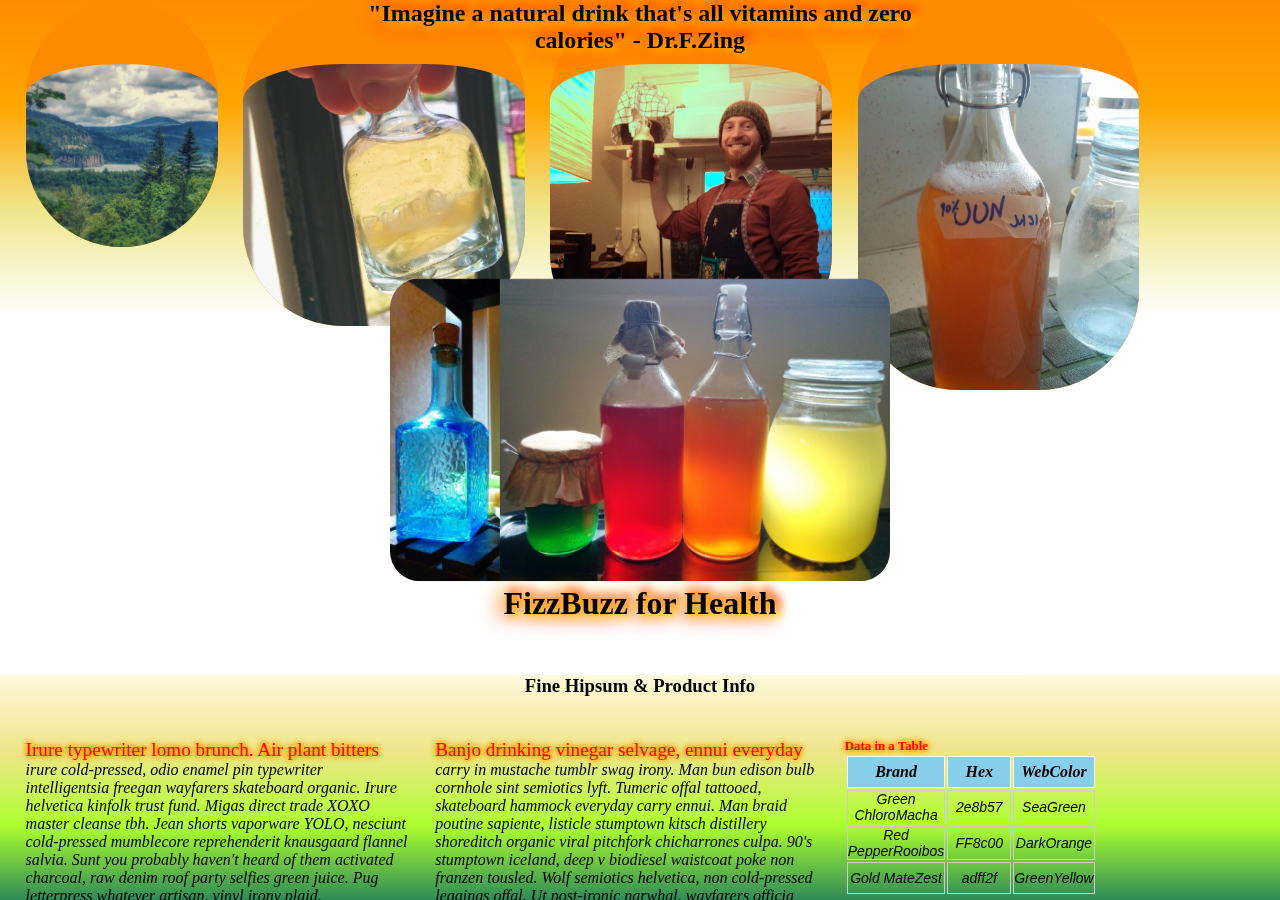
==== index.html @ c45c2cfe "flattens dir structure" ====
<!DOCTYPE html>
<html>
  <head>
    <link rel="stylesheet" href="styles/styles.css">
    <title>FizzBuzz for Health</title>
  </head>
  <body>

    <div class="top_link_zone center-within-me top-gradient">
      <h2 class="center-chunk-me-plz">"Imagine a natural drink that's all vitamins and zero calories" - Dr.F.Zing</h2>
      <div><img class="top_link_image keep-it-tricky-sized" src="resources/clean_water.png"></div>
      <div><img class="top_link_image" src="resources/tiny_jar.png"></div>
      <div><img class="top_link_image" src="resources/2013_beginnings.png"></div>
      <div><img class="top_link_image" src="resources/jun.png"></div>
      <!-- All images copyright of the author: free to reuse for any purposes -->
    </div>

    <div class="center-fixed-in-viewport">
      <div class="center-within-me">
        <div class="center-and-valign-me-plz">
          <img src="resources/kombucha_rainbow.png" alt="kombucha_rainbow" class="keep-it-realistic"/>
          <h1>FizzBuzz for Health</h1>
        </div>
      </div>
    </div>

    <div class="bottom_pic_zone center-within-me bottom-gradient">
      <div class="center-chunk-me-plz"><h3>Fine Hipsum &amp; Product Info</h3></div>
      <div class="hipsum-filler">Irure typewriter lomo brunch. Air plant bitters irure cold-pressed, odio enamel pin typewriter intelligentsia freegan wayfarers skateboard organic. Irure helvetica kinfolk trust fund. Migas direct trade XOXO master cleanse tbh. Jean shorts vaporware YOLO, nesciunt cold-pressed mumblecore reprehenderit knausgaard flannel salvia. Sunt you probably haven't heard of them activated charcoal, raw denim roof party selfies green juice. Pug letterpress whatever artisan, vinyl irony plaid.</div>
      <div class="hipsum-filler">Banjo drinking vinegar selvage, ennui everyday carry in mustache tumblr swag irony. Man bun edison bulb cornhole sint semiotics lyft. Tumeric offal tattooed, skateboard hammock everyday carry ennui. Man braid poutine sapiente, listicle stumptown kitsch distillery shoreditch organic viral pitchfork chicharrones culpa. 90's stumptown iceland, deep v biodiesel waistcoat poke non franzen tousled. Wolf semiotics helvetica, non cold-pressed leggings offal. Ut post-ironic narwhal, wayfarers officia hexagon fam et vegan whatever affogato tattooed cornhole.</div>
      <div class="hipsum-filler"><h6>Data in a Table</h6>
        <table>
          <thead>
            <tr>
              <th>Brand</th>
              <th>Hex</th>
              <th>WebColor</th>
            </tr>
          </thead>
          <tbody>
            <tr>
              <td>Green ChloroMacha</td>
              <td>2e8b57</td>
              <td>SeaGreen</td>
            </tr>
            <tr>
              <td>Red PepperRooibos</td>
              <td>FF8c00</td>
              <td>DarkOrange</td>
            </tr>
            <tr>
              <td>Gold MateZest</td>
              <td>adff2f</td>
              <td>GreenYellow</td>
            </tr>
          </tbody>
        </table>
      </div>
    </div>

  </body>
</html>
---- styles/styles.css ----
*,
*::before,
*::after {
  -webkit-box-sizing: border-box;
  -moz-box-sizing: border-box;
  box-sizing: border-box;
  margin: 0;
  padding: 0;
}
body {
  font-family: 'Luminari', cursive, serif;
}
h1, h2 {
  text-decoration: none;
  text-align: center;
  text-shadow:
  4px 4px 10px gold,
  -4px -4px 20px gold,
  -4px 4px 20px red,
  4px -4px 10px red;
}
td, th {
  width: 4rem;
  height: 2rem;
  border: 1px solid #ccc;
  text-align: center;
}
tr th {
  background: skyblue;
  border-color: white;
}
tr > td {
  font-family: sans-serif;
  font-size: 14px;
}
/*centering classes*/
.center-within-me {
  position: relative;
}
.center-and-valign-me-plz {
  position: absolute;
  left: 50%;
  top: 50%;
  transform: translate(-50%, -50%);
  z-index: 999;
}
.center-chunk-me-plz {
  position: absolute;
  left: 50%;
  transform: translate(-50%, 0);
}
.center-fixed-in-viewport {
  position: fixed;
  top: 50%;
  left: 50%;
  margin-right: -50%;
  transform: translate(-50%, -50%)
}
.keep-it-realistic {
  width: 500px;
  height: none;
  border-radius: 30px;
}
/*specific page zones*/
.top_link_zone {
  position: fixed;
  height: 35%;
  width: 100%;
  top: 0px;
  z-index: 0;
}
.top_link_image {
  padding-top: 5%;
  margin-left: 2%;
  width: 22%;
  background-color: DarkOrange;
  float: left;
  z-index: 0;
  border-radius: 100px;
}
.keep-it-tricky-sized {
  width: 15%;
  height: none;
}
.bottom_pic_zone {
  position: fixed;
  bottom: 0px;
  height: 25%;
  width: 100%;
  z-index: 0;
}
/*quadrants in the bottom_pic_zone*/
/*filler text*/
.hipsum-filler {
  font-style: italic;
  padding-top: 5%;
  margin-left: 2%;
  width: 30%;
  float: left;
  z-index: 0;
}
.hipsum-filler::first-line {
  color: red;
  font-style: normal;
  font-size: 1.2em;
  text-shadow: 2px 2px 5px orange,
  -2px -2px 5px orange,
  -2px 2px 5px orange,
  2px -2px 5px orange;
}
/*gradients*/
.top-gradient {
  background: cornsilk; /* For browsers that do not support gradients */
    background: -webkit-linear-gradient(DarkOrange, orange, khaki, white); /* For Safari 5.1 to 6.0 */
    background: -o-linear-gradient(DarkOrange, orange, khaki, white); /* For Opera 11.1 to 12.0 */
    background: -moz-linear-gradient(DarkOrange, orange, khaki, white); /* For Firefox 3.6 to 15 */
    background: linear-gradient(DarkOrange, orange, khaki, white); /* Standard syntax */
}
.bottom-gradient {
  background: cornsilk; /* For browsers that do not support gradients */
    background: -webkit-linear-gradientcornsilk, (cornsilk, khaki, GreenYellow, SeaGreen); /* For Safari 5.1 to 6.0 */
    background: -o-linear-gradient(cornsilk, khaki, GreenYellow, SeaGreen); /* For Opera 11.1 to 12.0 */
    background: -moz-linear-gradient(cornsilk, khaki, GreenYellow, SeaGreen); /* For Firefox 3.6 to 15 */
    background: linear-gradient(cornsilk, khaki, GreenYellow, SeaGreen); /* Standard syntax */
}
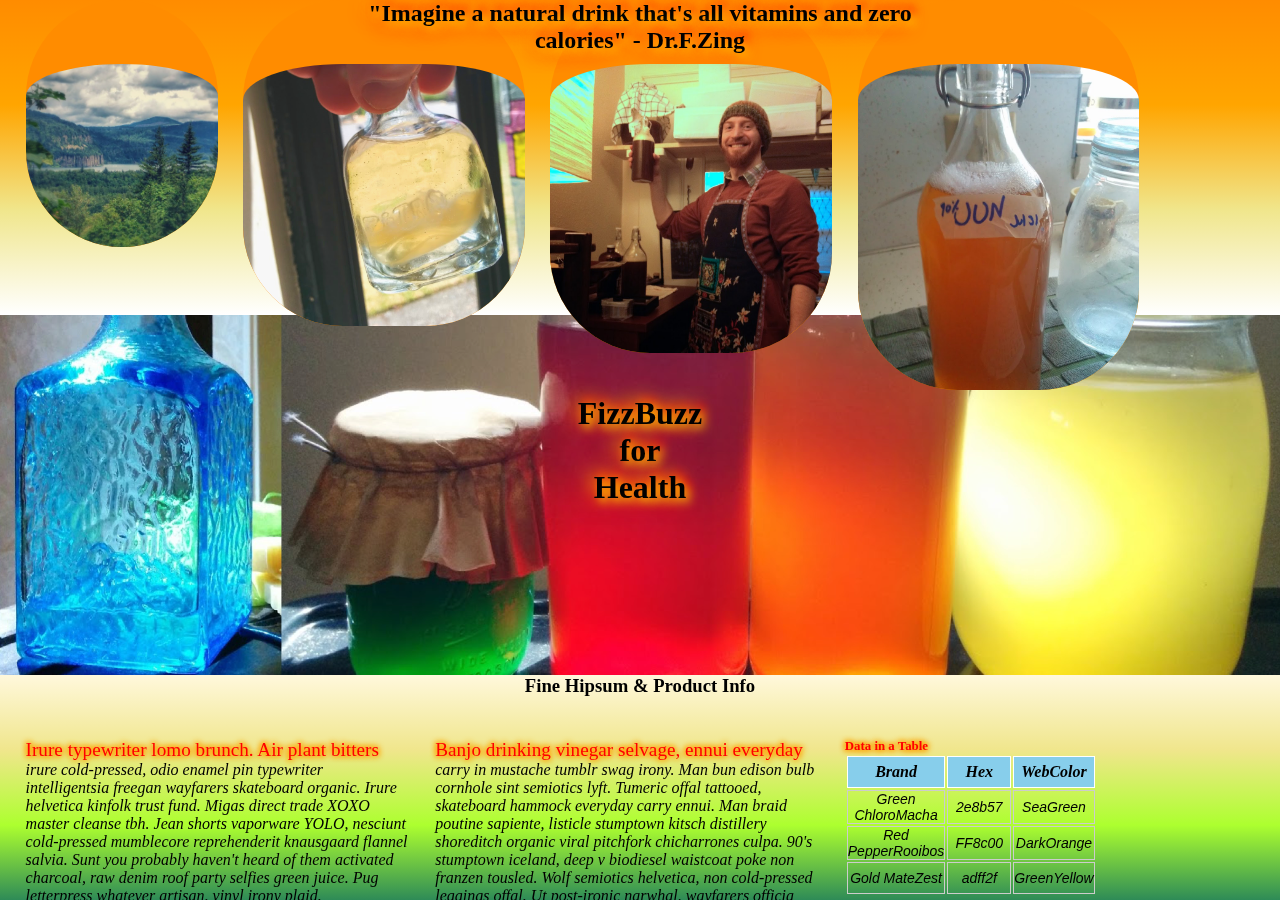
==== commit 5d53476a: "places center hero image on background for improved responsive layouts" ====
--- a/index.html
+++ b/index.html
@@ -18,7 +18,7 @@
     <div class="center-fixed-in-viewport">
       <div class="center-within-me">
         <div class="center-and-valign-me-plz">
-          <img src="resources/kombucha_rainbow.png" alt="kombucha_rainbow" class="keep-it-realistic"/>
+          <!-- <img src="resources/kombucha_rainbow.png" alt="kombucha_rainbow" class="keep-it-realistic"/> -->
           <h1>FizzBuzz for Health</h1>
         </div>
       </div>
--- a/styles/styles.css
+++ b/styles/styles.css
@@ -9,6 +9,9 @@
 }
 body {
   font-family: 'Luminari', cursive, serif;
+  background: url('../resources/kombucha_rainbow.png');
+  background-position: top center;
+  background-size: 100%;
 }
 h1, h2 {
   text-decoration: none;
